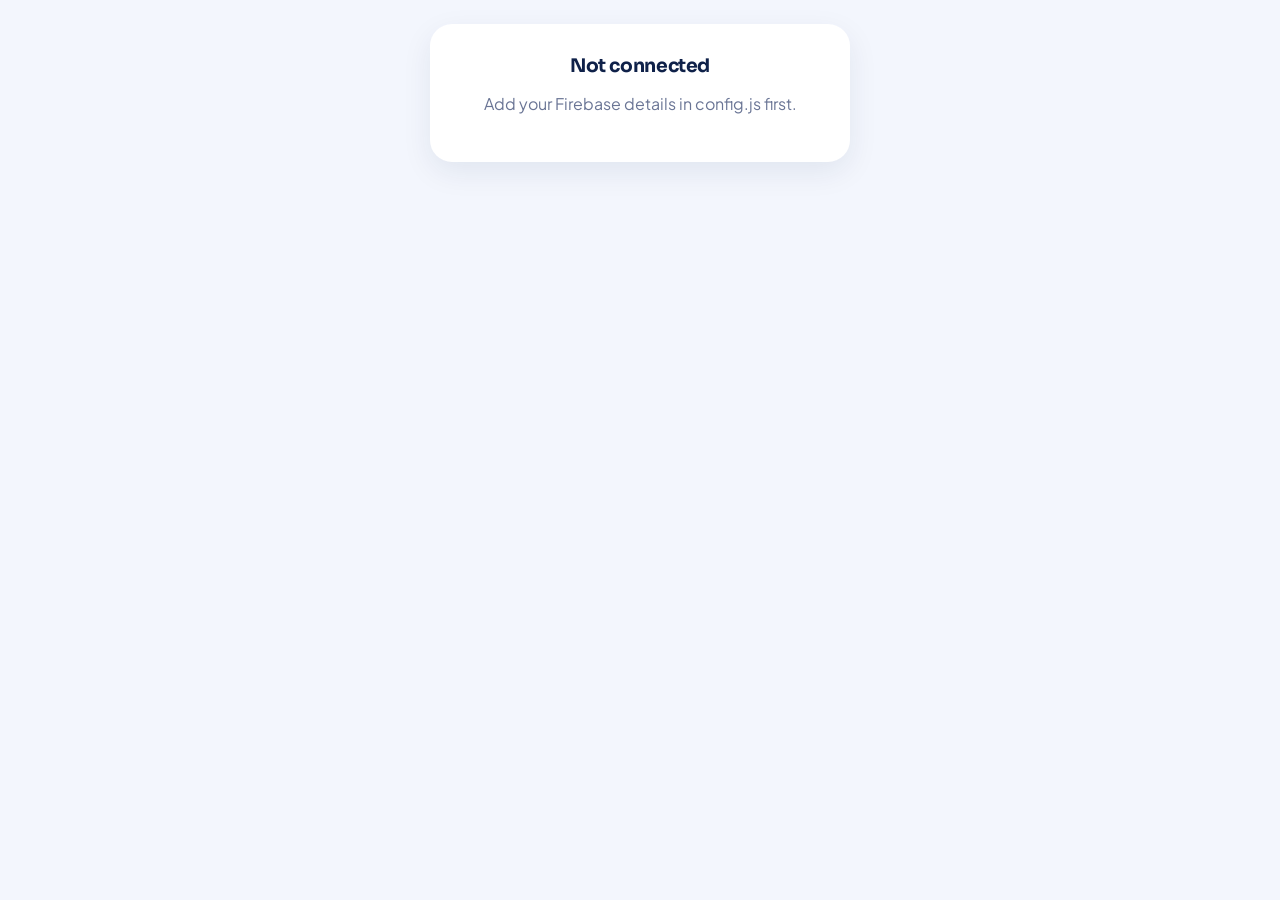
==== admin.html @ d72e74e0 "Add files via upload" ====
<!DOCTYPE html>
<html lang="en">
<head>
<meta charset="utf-8">
<meta name="viewport" content="width=device-width,initial-scale=1,viewport-fit=cover">
<title>Nanu Cart Admin</title>
<meta name="robots" content="noindex">
<link rel="icon" href="https://i.ibb.co/pBYqTsyS/nanucart-icon.png">
<link href="https://fonts.googleapis.com/css2?family=Plus+Jakarta+Sans:wght@400;500;600;700&family=Sora:wght@600;700;800&display=swap" rel="stylesheet">
<link rel="stylesheet" href="style.css">
<link rel="stylesheet" href="admin.css">
</head>
<body class="adm">
<div id="alogin" class="card auth" style="display:none"><img src="https://i.ibb.co/pBYqTsyS/nanucart-icon.png" alt=""><h2>Admin login</h2><p class="mut">Nanu Cart control panel</p><input id="ae" type="email" placeholder="Admin email" autocomplete="username"><input id="aw" type="password" placeholder="Password" autocomplete="current-password" onkeydown="if(event.key==='Enter')aLogin()"><button class="btn b w" onclick="aLogin()">Login</button></div>
<aside id="drawer"></aside>
<div class="top"><button class="ib mm" onclick="openDrawer()" aria-label="Menu" id="amb"></button><h1 id="ttl"></h1></div>
<main id="view"></main>
<div class="ov" id="ov" onclick="closeAll()"></div>
<div id="sheet"><div class="grab"></div><div id="sheet-body"></div></div>
<div id="toast"></div>
<script src="https://www.gstatic.com/firebasejs/10.12.2/firebase-app-compat.js"></script>
<script src="https://www.gstatic.com/firebasejs/10.12.2/firebase-auth-compat.js"></script>
<script src="https://www.gstatic.com/firebasejs/10.12.2/firebase-firestore-compat.js"></script>
<script src="config.js"></script>
<script src="core.js"></script>
<script src="backend.js"></script>
<script src="admin-orders.js"></script>
<script src="admin-products.js"></script>
<script src="admin-customers.js"></script>
<script src="admin-chats.js"></script>
<script src="admin-core.js"></script>
</body>
</html>
---- style.css ----
:root{--bg:#F3F6FD;--ink:#0F2149;--mut:#6A7595;--b:#2A74F0;--b2:#1A47D0;--g:#FFC200;--ln:#E3E9F6;--sh:0 10px 30px rgba(15,33,73,.08)}
*{box-sizing:border-box;margin:0;-webkit-tap-highlight-color:transparent}
body{font-family:'Plus Jakarta Sans',system-ui,sans-serif;background:var(--bg);color:var(--ink);padding-bottom:120px;line-height:1.5}
h1,h2,h3,h4,.logo,b{font-family:Sora,sans-serif;letter-spacing:-.02em}
a{color:inherit;text-decoration:none;cursor:pointer}button{font:inherit;border:0;background:none;color:inherit;cursor:pointer}
:focus-visible{outline:3px solid var(--g);outline-offset:2px}
input,textarea{font:inherit;width:100%;padding:14px 16px;margin-bottom:12px;border:1.5px solid var(--ln);border-radius:14px;background:#fff;color:var(--ink);outline:0}
input:focus,textarea:focus{border-color:var(--b)}
header{position:sticky;top:0;z-index:30;display:flex;align-items:center;justify-content:space-between;padding:12px 16px;background:rgba(243,246,253,.88);backdrop-filter:blur(14px);max-width:760px;margin:auto}
.hr{display:flex;gap:8px}
.ib{width:44px;height:44px;border-radius:50%;background:#fff;display:grid;place-items:center;box-shadow:var(--sh);position:relative}
.logo{display:flex;align-items:center;gap:8px;font-weight:800;font-size:21px}.logo img{width:32px;height:32px;border-radius:9px}.logo span,footer b span{color:var(--b)}
.bd{position:absolute;top:-3px;right:-3px;min-width:19px;height:19px;border-radius:10px;background:var(--g);color:var(--ink);font:800 11px Sora;display:grid;place-items:center;padding:0 5px}
main{max-width:760px;margin:auto;padding:4px 16px}
.hero{margin-top:6px;padding:32px 24px;border-radius:28px;color:#fff;background:linear-gradient(135deg,var(--b2),var(--b)) center/cover;position:relative;overflow:hidden}
.hero:after{content:"";position:absolute;right:-50px;top:-50px;width:170px;height:170px;border-radius:50%;background:var(--g);opacity:.9}
.hero>*{position:relative;z-index:1}.hero p{font-weight:600;opacity:.9}
.hero h1{font-size:clamp(28px,7vw,40px);line-height:1.12;margin:8px 0 22px;max-width:15ch}
.row{display:flex;gap:10px;flex-wrap:wrap}
.btn{display:inline-flex;align-items:center;justify-content:center;gap:8px;padding:14px 22px;border-radius:999px;font-weight:700;font-size:15px}
.btn.y{background:var(--g);color:var(--ink)}.btn.g{background:rgba(255,255,255,.18);color:#fff;box-shadow:inset 0 0 0 1.5px rgba(255,255,255,.5)}
.form .btn.g{background:#fff;color:var(--b2);box-shadow:inset 0 0 0 1.5px var(--ln)}
.btn.b{background:linear-gradient(135deg,var(--b2),var(--b));color:#fff}.btn.sm{padding:9px 16px;font-size:13px}.btn.w{width:100%;margin-top:8px}
.qa{display:grid;grid-template-columns:repeat(4,1fr);gap:10px;margin:18px 0 6px}
.qa a{display:flex;flex-direction:column;align-items:center;gap:8px;font-size:12px;font-weight:600;text-align:center}
.qa span{width:58px;height:58px;border-radius:20px;background:#fff;display:grid;place-items:center;color:var(--b);box-shadow:var(--sh)}
.sh{display:flex;justify-content:space-between;align-items:baseline;margin:26px 0 14px}.sh h2{font-size:21px}.sh a{color:var(--b);font-weight:700;font-size:14px}
.card{background:#fff;border-radius:22px;box-shadow:var(--sh);overflow:hidden}
.grid{display:grid;grid-template-columns:repeat(2,1fr);gap:14px}
.pi,.si{aspect-ratio:1;background:#E8EEFC;position:relative;overflow:hidden}.pi img,.si img,.th img{width:100%;height:100%;object-fit:cover}
.ph{width:100%;height:100%;display:grid;place-items:center;font:800 44px Sora;color:var(--b);opacity:.35}
.pb{padding:14px}.pb small,.od small{color:var(--mut);font-size:12px}.pb h4{font-size:15px;margin:2px 0 10px}.pb p{font-size:13px;color:var(--mut);margin:4px 0 12px}
.pr{display:flex;justify-content:space-between;align-items:center;gap:8px}.pr b{font-size:16px}.pr s{color:var(--mut);font-size:12px;margin-left:6px}.pr b small{font:500 11px 'Plus Jakarta Sans';color:var(--mut)}
.add{width:38px;height:38px;border-radius:50%;background:var(--ink);color:#fff;display:grid;place-items:center}
.hb{position:absolute;top:10px;right:10px;width:36px;height:36px;border-radius:50%;background:#fff;display:grid;place-items:center;color:var(--ink)}.hb.on{color:#E5484D}.hb.on svg{fill:#E5484D}
.tag{position:absolute;left:10px;top:10px;background:var(--g);font:700 11px Sora;padding:4px 9px;border-radius:999px}
.rail{display:flex;gap:14px;overflow-x:auto;scroll-snap-type:x mandatory;padding:2px 2px 14px;margin:0 -16px;padding-left:16px;scrollbar-width:none}.rail .sc{min-width:240px;scroll-snap-align:start}
.list{display:grid;gap:14px}
.chips{display:flex;gap:8px;overflow-x:auto;margin:0 -16px 16px;padding:0 16px;scrollbar-width:none}.chips button{padding:10px 18px;border-radius:999px;background:#fff;font-weight:600;font-size:14px;white-space:nowrap;box-shadow:var(--sh)}.chips .on{background:var(--ink);color:#fff}
.why{margin:30px 0;padding:24px;border-radius:24px;background:var(--ink);color:#fff}.why p{opacity:.75;margin-top:6px}
footer{text-align:center;padding:12px 0 8px;color:var(--mut)}footer b{font-size:20px;color:var(--ink)}footer div{display:flex;gap:18px;justify-content:center;margin-top:10px;font-weight:600;font-size:14px}
.li{display:flex;align-items:center;gap:12px;padding:12px;margin-bottom:12px}.th{width:68px;height:68px;border-radius:16px;overflow:hidden;background:#E8EEFC;flex:none}.fl{flex:1}.fl h4{font-size:15px}
.qty{display:flex;align-items:center;gap:10px;background:var(--bg);border-radius:999px;padding:4px}.qty button{width:30px;height:30px;border-radius:50%;background:#fff;display:grid;place-items:center}.qty span{font-weight:700;min-width:16px;text-align:center}
.form{padding:20px;margin-top:8px}.form h3{margin-bottom:14px}.tot{display:flex;justify-content:space-between;align-items:center;padding:6px 0 8px;font-weight:600}.tot b{font-size:22px}
.od{display:flex;justify-content:space-between;gap:12px;padding:16px;margin-bottom:12px}.od p{font-size:13px;color:var(--mut)}.rt{text-align:right;display:flex;flex-direction:column;gap:6px;align-items:flex-end}
.st{font-size:12px;font-weight:700;background:#E8EEFC;color:var(--b2);padding:4px 10px;border-radius:999px}.rt a{color:var(--b);font-weight:700;font-size:13px}
.steps{display:grid;grid-template-columns:14px 1fr;gap:4px 12px;margin:10px 0 14px}.steps i{width:14px;height:14px;border-radius:50%;background:var(--ln);margin-top:4px}.steps i.d{background:var(--b)}.steps span{font-size:14px}
.menu{margin-top:14px;display:grid;gap:10px}.menu a,#drawer a{display:flex;align-items:center;gap:14px;padding:14px 16px;border-radius:16px;background:#fff;font-weight:600}
.empty,.mut{color:var(--mut);margin:12px 0 18px}
nav{position:fixed;left:50%;transform:translateX(-50%);bottom:calc(14px + env(safe-area-inset-bottom,0px));width:min(92%,520px);display:flex;justify-content:space-around;align-items:flex-end;background:#fff;border-radius:30px;box-shadow:0 14px 40px rgba(15,33,73,.18);padding:10px 8px 8px;z-index:40}
nav a{flex:1;display:flex;flex-direction:column;align-items:center;gap:3px;font-size:11px;font-weight:600;color:var(--mut)}nav a.on{color:var(--b)}
nav a.fab{flex:none;width:60px;height:60px;border-radius:50%;margin-top:-34px;justify-content:center;background:linear-gradient(135deg,var(--b2),var(--b));color:#fff;box-shadow:0 10px 24px rgba(42,116,240,.5);border:4px solid var(--bg)}nav a.fab span{display:none}
.ov{position:fixed;inset:0;background:rgba(15,33,73,.45);opacity:0;pointer-events:none;transition:.25s;z-index:50}.ov.on{opacity:1;pointer-events:auto}
#drawer{position:fixed;top:0;bottom:0;left:0;width:min(86%,320px);background:var(--bg);z-index:60;padding:16px;transform:translateX(-102%);transition:transform .3s;overflow:auto}#drawer.open{transform:none}
.dh{display:flex;justify-content:space-between;align-items:center;margin-bottom:8px}#drawer h5{font:700 13px Sora;color:var(--mut);margin:20px 4px 8px}#drawer a{margin-bottom:8px}
#sheet{position:fixed;left:0;right:0;bottom:0;max-width:560px;margin:auto;background:var(--bg);border-radius:28px 28px 0 0;z-index:60;padding:10px 20px 28px;max-height:90vh;overflow:auto;transform:translateY(105%);transition:transform .3s}#sheet.open{transform:none}
.grab{width:44px;height:5px;border-radius:3px;background:var(--ln);margin:0 auto 16px}#sheet h3{font-size:22px;margin-bottom:4px}#sheet .mut{margin:0 0 14px}
#toast{position:fixed;left:50%;bottom:120px;transform:translate(-50%,20px);background:var(--ink);color:#fff;padding:12px 20px;border-radius:999px;font-size:14px;font-weight:600;opacity:0;pointer-events:none;transition:.25s;z-index:70}#toast.on{opacity:1;transform:translate(-50%,0)}
@media(min-width:640px){.grid{grid-template-columns:repeat(3,1fr)}.list{grid-template-columns:repeat(2,1fr)}}
@media(prefers-reduced-motion:reduce){*{transition:none!important}}
.fl-logo{width:150px;max-width:60%;display:block;margin:0 auto}
/* ===== v2: professional cards, product page, auth, chat, tracking ===== */
input[type=checkbox]{width:auto;margin:0}
.pc{cursor:pointer;display:flex;flex-direction:column;transition:transform .2s,box-shadow .2s}.pc:active{transform:scale(.98)}
.pi{aspect-ratio:1/1;background:#EEF2FC}.pb{padding:12px 14px 14px;display:flex;flex-direction:column;flex:1}
.pb small{text-transform:uppercase;letter-spacing:.06em;font-size:10.5px;font-weight:700;color:var(--b)}
.pc .pb h4{font-size:14.5px;line-height:1.3;margin:4px 0 12px;display:-webkit-box;-webkit-line-clamp:2;-webkit-box-orient:vertical;overflow:hidden;min-height:2.6em}
.pc .pr{margin-top:auto}.pp{display:flex;flex-direction:column;line-height:1.15}.pp s{margin:0;font-size:12px}
.add:disabled,.btn:disabled{opacity:.4;pointer-events:none}.oos{position:absolute;inset:0;background:rgba(255,255,255,.7);display:grid;place-items:center;font:700 13px Sora;color:var(--ink)}
.pdp nav{display:none}.pdp{padding-bottom:110px}.gal{display:flex;overflow-x:auto;scroll-snap-type:x mandatory;border-radius:26px;scrollbar-width:none;background:#EEF2FC}.gs{min-width:100%;aspect-ratio:1/1;scroll-snap-align:center}.gs img,.gs .ph{width:100%;height:100%;object-fit:cover}
.dots{display:flex;gap:6px;justify-content:center;margin:12px 0}.dots i{width:7px;height:7px;border-radius:4px;background:var(--ln);transition:.2s}.dots i.on{width:22px;background:var(--b)}
.pinfo{padding:6px 2px}.meta{display:flex;justify-content:space-between;align-items:center}.meta small{text-transform:uppercase;letter-spacing:.06em;font-weight:700;color:var(--b);font-size:12px}
.pinfo h1{font-size:26px;line-height:1.2;margin:6px 0 10px}.hb2{width:42px;height:42px;border-radius:50%;background:#fff;box-shadow:var(--sh);display:grid;place-items:center}.hb2.on{color:#E5484D}.hb2.on svg{fill:#E5484D}
.price{display:flex;align-items:baseline;gap:10px;flex-wrap:wrap}.price b{font-size:28px}.price s{color:var(--mut)}.off{background:#E3F8EA;color:#13803D;font:700 12px Sora;padding:4px 10px;border-radius:999px}
.stk{font-size:13px;font-weight:700;margin:8px 0 18px}.stk.yes{color:#13803D}.stk.no{color:#D23B3B}.pinfo h3{font-size:16px;margin-bottom:6px}.desc{color:#47527A;white-space:pre-line}
.trust{display:grid;grid-template-columns:repeat(3,1fr);gap:10px;margin:22px 0}.trust div{background:#fff;border-radius:18px;padding:14px 8px;text-align:center;font-size:11.5px;font-weight:600;display:flex;flex-direction:column;align-items:center;gap:6px;color:var(--b2);box-shadow:var(--sh)}
.buy{position:fixed;left:0;right:0;bottom:0;z-index:40;display:flex;gap:10px;align-items:center;padding:12px 16px calc(12px + env(safe-area-inset-bottom,0px));background:rgba(255,255,255,.95);backdrop-filter:blur(14px);box-shadow:0 -10px 30px rgba(15,33,73,.08);max-width:760px;margin:auto}.buy .btn{flex:1;padding:13px 10px}.btn.o{background:#fff;color:var(--b2);box-shadow:inset 0 0 0 1.5px var(--b)}.buy .qty{background:var(--bg)}
.auth{padding:28px 22px;max-width:420px;margin:24px auto;text-align:center}.auth img{width:60px;height:60px;border-radius:18px;margin-bottom:12px}.auth h2{margin-bottom:4px}.auth input{text-align:left}.lnk{display:block;margin:12px 0;color:var(--b);font-weight:700;font-size:14px}.sw{margin-top:14px;font-size:14px;color:var(--mut)}.sw a{color:var(--b);font-weight:700}
.prof{display:flex;gap:14px;align-items:center;padding:18px}.av{width:48px;height:48px;border-radius:16px;background:linear-gradient(135deg,var(--b2),var(--b));color:#fff;display:grid;place-items:center;font:700 18px Sora;flex:none}.prof h3{margin:0}
.dme{display:flex;align-items:center;gap:12px;background:linear-gradient(135deg,var(--b2),var(--b))!important;color:#fff;margin:6px 0 4px}.dme small{display:block;opacity:.8;font-weight:500}.dme .av{background:rgba(255,255,255,.2)}
.od .oh{display:flex;justify-content:space-between;gap:10px;margin-bottom:6px}.od{display:block;padding:16px}.od p{margin-bottom:12px}.od0{margin-top:16px}
.sp{display:flex;justify-content:space-between;position:relative}.sp div{flex:1;text-align:center;font-size:10.5px;font-weight:600;color:var(--mut);position:relative}.sp i{display:block;width:14px;height:14px;border-radius:50%;background:var(--ln);margin:0 auto 6px;position:relative;z-index:1}.sp div:not(:first-child):before{content:"";position:absolute;top:6px;right:50%;width:100%;height:2px;background:var(--ln)}.sp .on{color:var(--ink)}.sp .on i,.sp .on:before{background:var(--b)}.st.bad{background:#FDE8E8;color:#D23B3B}
.chatbox{display:flex;flex-direction:column;height:calc(100vh - 290px);min-height:340px;background:#fff;border-radius:24px;box-shadow:var(--sh);overflow:hidden}.msgs{flex:1;overflow-y:auto;padding:16px;display:flex;flex-direction:column;gap:8px}
.bub{max-width:80%;padding:10px 14px;border-radius:18px;font-size:14.5px;word-wrap:break-word}.bub small{display:block;font-size:10px;opacity:.65;margin-top:3px}.bub.me{align-self:flex-end;background:var(--b);color:#fff;border-bottom-right-radius:6px}.bub.ad{align-self:flex-start;background:#EEF2FC;border-bottom-left-radius:6px}
.cin{display:flex;gap:8px;padding:10px;border-top:1px solid var(--ln)}.cin input{margin:0;flex:1}.send{width:48px;height:48px;border-radius:50%;background:var(--b);color:#fff;display:grid;place-items:center;flex:none}
.why ol{margin:10px 0 0 18px;opacity:.85;line-height:1.9}.two{display:grid;grid-template-columns:1fr 1fr;gap:10px}.sw2{display:flex;gap:10px;align-items:center;margin:4px 0 12px;font-weight:600}
---- admin.css ----
.adm{padding-bottom:40px}.adm .top{display:flex;align-items:center;gap:12px;padding:14px 16px;position:sticky;top:0;z-index:20;background:rgba(243,246,253,.9);backdrop-filter:blur(12px)}.adm .top h1{font-size:20px}
.adm #view{padding:6px 16px;max-width:980px}.adm #drawer{background:#fff;border-right:1px solid var(--ln)}.adm #drawer a{background:transparent;margin-bottom:4px}.adm #drawer a.on{background:#E8EEFC;color:var(--b2)}
.adm .abrand{display:flex;align-items:center;gap:10px;font:800 19px Sora;padding:6px 4px 14px}.adm .abrand img{width:34px;height:34px;border-radius:10px}
.adm .alogout{margin-top:18px;color:#D23B3B}
.adm .row2{display:flex;justify-content:space-between;align-items:flex-start;gap:12px}.adm .acard{padding:16px;margin-bottom:12px}.adm .acard h4{font-size:15px}.adm .acard p{font-size:13px;color:var(--mut);margin:2px 0}
.adm select{padding:10px 12px;border-radius:12px;border:1.5px solid var(--ln);font:600 13px 'Plus Jakarta Sans';background:#fff;color:var(--ink)}
.adm .acts{display:flex;gap:8px;flex-wrap:wrap;margin-top:10px}.adm .acts a,.adm .acts button{padding:8px 14px;border-radius:999px;background:#E8EEFC;color:var(--b2);font-weight:700;font-size:13px}.adm .acts .dng{background:#FDE8E8;color:#D23B3B}
.adm .prow{display:flex;gap:12px;align-items:center;padding:12px;margin-bottom:10px}.adm .prow .th{width:60px;height:60px}.adm .pill{font-size:11px;font-weight:700;padding:3px 9px;border-radius:999px;background:#E3F8EA;color:#13803D}.adm .pill.no{background:#FDE8E8;color:#D23B3B}
.adm .crow{display:flex;align-items:center;gap:12px;padding:12px 14px;background:#fff;border-radius:18px;margin-bottom:8px;box-shadow:var(--sh)}.adm .crow p{font-size:13px;color:var(--mut);white-space:nowrap;overflow:hidden;text-overflow:ellipsis;max-width:60vw}.dot{width:10px;height:10px;border-radius:50%;background:var(--b)}
.adm .chead{display:flex;align-items:center;gap:12px;margin-bottom:12px}.adm .chead button{width:40px;height:40px;border-radius:50%;background:#fff;display:grid;place-items:center}.adm .chatbox{height:calc(100vh - 190px)}
.adm .pvs{display:flex;gap:8px;overflow-x:auto;margin-bottom:12px}.adm .pvs img{width:64px;height:64px;object-fit:cover;border-radius:12px}.adm .note{background:#FFF7DB;border-radius:16px;padding:14px;font-size:13px;margin-bottom:14px;line-height:1.6}
.adm .chips{margin-left:0;margin-right:0;padding:0}
@media(min-width:900px){.adm #drawer{transform:none;width:270px}.adm .top,.adm #view{margin-left:270px}.adm .mm{display:none}.adm .dh button{display:none}.adm #ov{display:none}}
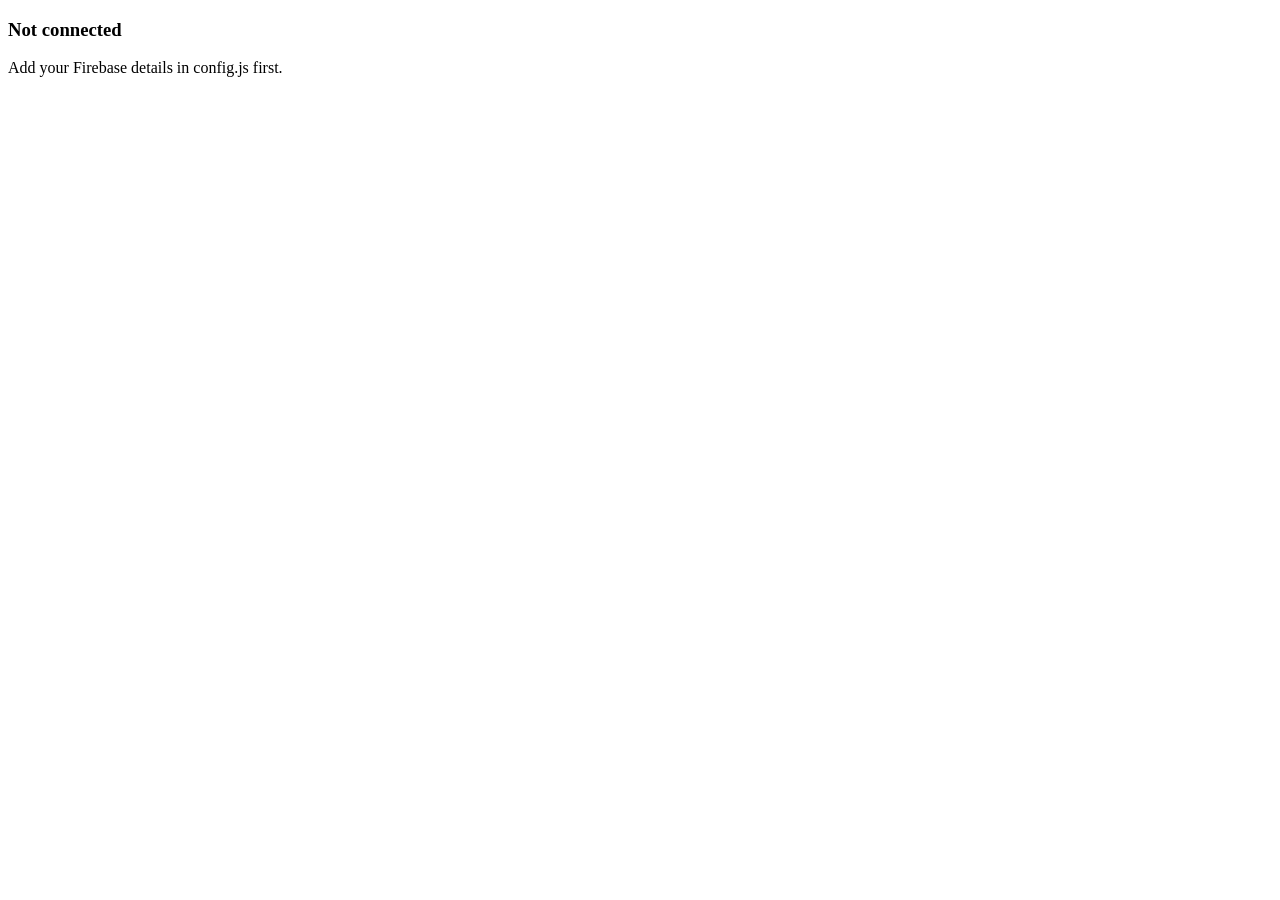
==== commit 474c9554: "Add files via upload" ====
--- a/admin.html
+++ b/admin.html
@@ -7,8 +7,8 @@
 <meta name="robots" content="noindex">
 <link rel="icon" href="https://i.ibb.co/pBYqTsyS/nanucart-icon.png">
 <link href="https://fonts.googleapis.com/css2?family=Plus+Jakarta+Sans:wght@400;500;600;700&family=Sora:wght@600;700;800&display=swap" rel="stylesheet">
-<link rel="stylesheet" href="style.css">
-<link rel="stylesheet" href="admin.css">
+<link rel="stylesheet" href="style.css?v=5">
+<link rel="stylesheet" href="admin.css?v=5">
 </head>
 <body class="adm">
 <div id="alogin" class="card auth" style="display:none"><img src="https://i.ibb.co/pBYqTsyS/nanucart-icon.png" alt=""><h2>Admin login</h2><p class="mut">Nanu Cart control panel</p><input id="ae" type="email" placeholder="Admin email" autocomplete="username"><input id="aw" type="password" placeholder="Password" autocomplete="current-password" onkeydown="if(event.key==='Enter')aLogin()"><button class="btn b w" onclick="aLogin()">Login</button></div>
@@ -21,13 +21,14 @@
 <script src="https://www.gstatic.com/firebasejs/10.12.2/firebase-app-compat.js"></script>
 <script src="https://www.gstatic.com/firebasejs/10.12.2/firebase-auth-compat.js"></script>
 <script src="https://www.gstatic.com/firebasejs/10.12.2/firebase-firestore-compat.js"></script>
-<script src="config.js"></script>
-<script src="core.js"></script>
-<script src="backend.js"></script>
-<script src="admin-orders.js"></script>
-<script src="admin-products.js"></script>
-<script src="admin-customers.js"></script>
-<script src="admin-chats.js"></script>
-<script src="admin-core.js"></script>
+<script src="config.js?v=5"></script>
+<script src="core.js?v=5"></script>
+<script src="backend.js?v=5"></script>
+<script src="admin-orders.js?v=5"></script>
+<script src="admin-products.js?v=5"></script>
+<script src="admin-customers.js?v=5"></script>
+<script src="admin-chats.js?v=5"></script>
+<script src="admin-reviews.js?v=5"></script>
+<script src="admin-core.js?v=5"></script>
 </body>
 </html>
--- a/admin.css
+++ b/admin.css
@@ -1,13 +1,17 @@
-.adm{padding-bottom:40px}.adm .top{display:flex;align-items:center;gap:12px;padding:14px 16px;position:sticky;top:0;z-index:20;background:rgba(243,246,253,.9);backdrop-filter:blur(12px)}.adm .top h1{font-size:20px}
-.adm #view{padding:6px 16px;max-width:980px}.adm #drawer{background:#fff;border-right:1px solid var(--ln)}.adm #drawer a{background:transparent;margin-bottom:4px}.adm #drawer a.on{background:#E8EEFC;color:var(--b2)}
+.adm{padding-bottom:40px}.adm .top{display:flex;align-items:center;gap:12px;padding:14px 16px;position:sticky;top:0;z-index:20;background:var(--glass);backdrop-filter:blur(12px)}.adm .top h1{font-size:20px}
+.adm #view{padding:6px 16px;max-width:980px}.adm #drawer{background:var(--sf);border-right:1px solid var(--ln)}.adm #drawer a{background:transparent;margin-bottom:4px}.adm #drawer a.on{background:var(--bg2);color:var(--b2)}
 .adm .abrand{display:flex;align-items:center;gap:10px;font:800 19px Sora;padding:6px 4px 14px}.adm .abrand img{width:34px;height:34px;border-radius:10px}
-.adm .alogout{margin-top:18px;color:#D23B3B}
+.adm .alogout{margin-top:18px;color:var(--bad)}
 .adm .row2{display:flex;justify-content:space-between;align-items:flex-start;gap:12px}.adm .acard{padding:16px;margin-bottom:12px}.adm .acard h4{font-size:15px}.adm .acard p{font-size:13px;color:var(--mut);margin:2px 0}
-.adm select{padding:10px 12px;border-radius:12px;border:1.5px solid var(--ln);font:600 13px 'Plus Jakarta Sans';background:#fff;color:var(--ink)}
-.adm .acts{display:flex;gap:8px;flex-wrap:wrap;margin-top:10px}.adm .acts a,.adm .acts button{padding:8px 14px;border-radius:999px;background:#E8EEFC;color:var(--b2);font-weight:700;font-size:13px}.adm .acts .dng{background:#FDE8E8;color:#D23B3B}
-.adm .prow{display:flex;gap:12px;align-items:center;padding:12px;margin-bottom:10px}.adm .prow .th{width:60px;height:60px}.adm .pill{font-size:11px;font-weight:700;padding:3px 9px;border-radius:999px;background:#E3F8EA;color:#13803D}.adm .pill.no{background:#FDE8E8;color:#D23B3B}
-.adm .crow{display:flex;align-items:center;gap:12px;padding:12px 14px;background:#fff;border-radius:18px;margin-bottom:8px;box-shadow:var(--sh)}.adm .crow p{font-size:13px;color:var(--mut);white-space:nowrap;overflow:hidden;text-overflow:ellipsis;max-width:60vw}.dot{width:10px;height:10px;border-radius:50%;background:var(--b)}
-.adm .chead{display:flex;align-items:center;gap:12px;margin-bottom:12px}.adm .chead button{width:40px;height:40px;border-radius:50%;background:#fff;display:grid;place-items:center}.adm .chatbox{height:calc(100vh - 190px)}
-.adm .pvs{display:flex;gap:8px;overflow-x:auto;margin-bottom:12px}.adm .pvs img{width:64px;height:64px;object-fit:cover;border-radius:12px}.adm .note{background:#FFF7DB;border-radius:16px;padding:14px;font-size:13px;margin-bottom:14px;line-height:1.6}
+.adm select{padding:10px 12px;border-radius:12px;border:1.5px solid var(--ln);font:600 13px 'Plus Jakarta Sans';background:var(--sf);color:var(--ink)}
+.adm .acts{display:flex;gap:8px;flex-wrap:wrap;margin-top:10px}.adm .acts a,.adm .acts button{padding:8px 14px;border-radius:999px;background:var(--bg2);color:var(--b2);font-weight:700;font-size:13px}.adm .acts .dng{background:color-mix(in srgb,var(--bad) 14%,var(--sf));color:var(--bad)}
+.adm .prow{display:flex;gap:12px;align-items:center;padding:12px;margin-bottom:10px}.adm .prow .th{width:60px;height:60px}.adm .pill{font-size:11px;font-weight:700;padding:3px 9px;border-radius:999px;background:color-mix(in srgb,var(--ok) 14%,var(--sf));color:var(--ok)}.adm .pill.no{background:color-mix(in srgb,var(--bad) 14%,var(--sf));color:var(--bad)}
+.adm .crow{display:flex;align-items:center;gap:12px;padding:12px 14px;background:var(--sf);border-radius:18px;margin-bottom:8px;box-shadow:var(--sh)}.adm .crow p{font-size:13px;color:var(--mut);white-space:nowrap;overflow:hidden;text-overflow:ellipsis;max-width:60vw}.dot{width:10px;height:10px;border-radius:50%;background:var(--b)}
+.adm .chead{display:flex;align-items:center;gap:12px;margin-bottom:12px}.adm .chead button{width:40px;height:40px;border-radius:50%;background:var(--sf);display:grid;place-items:center}.adm .chatbox{height:calc(100vh - 190px)}
+.adm .pvs{display:flex;gap:8px;overflow-x:auto;margin-bottom:12px}.adm .pvs img{width:64px;height:64px;object-fit:cover;border-radius:12px}.adm .note{background:color-mix(in srgb,var(--gold) 22%,var(--sf));border-radius:16px;padding:14px;font-size:13px;margin-bottom:14px;line-height:1.6}
 .adm .chips{margin-left:0;margin-right:0;padding:0}
 @media(min-width:900px){.adm #drawer{transform:none;width:270px}.adm .top,.adm #view{margin-left:270px}.adm .mm{display:none}.adm .dh button{display:none}.adm #ov{display:none}}
+
+.adm .items{margin:10px 0}.adm .it{padding:6px 0}.adm .it .th{width:46px;height:46px;border-radius:12px}.adm .addr{margin-top:10px;padding-top:10px;border-top:1px dashed var(--ln)}.adm .addr p{font-size:13px;color:var(--mut);margin:2px 0}
+.adm .chips.st{margin-bottom:6px}.adm .chips button{padding:8px 14px;font-size:12.5px}.adm .qp{display:flex;gap:8px;margin:8px 0}.adm .qp input{margin:0;padding:10px 12px;max-width:120px}
+.adm .ln{padding:3px 0;font-size:13px}.adm .tt{font-weight:700}.adm #oq{margin-bottom:12px}
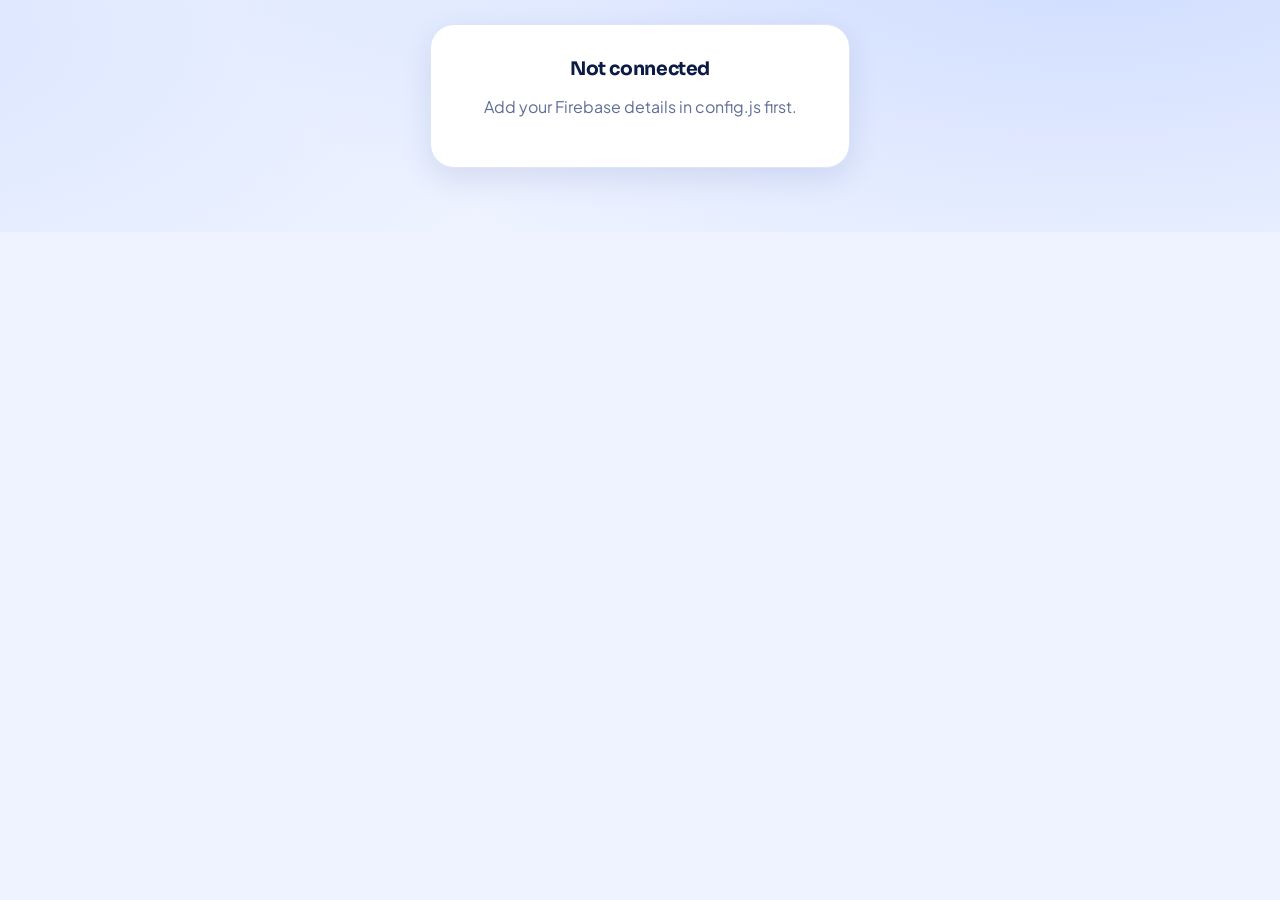
==== commit bd680b7f: "Add files via upload" ====
--- a/admin.html
+++ b/admin.html
@@ -7,13 +7,14 @@
 <meta name="robots" content="noindex">
 <link rel="icon" href="https://i.ibb.co/pBYqTsyS/nanucart-icon.png">
 <link href="https://fonts.googleapis.com/css2?family=Plus+Jakarta+Sans:wght@400;500;600;700&family=Sora:wght@600;700;800&display=swap" rel="stylesheet">
-<link rel="stylesheet" href="style.css?v=5">
-<link rel="stylesheet" href="admin.css?v=5">
+<link rel="stylesheet" href="style.css?v=7">
+<link rel="stylesheet" href="admin.css?v=7">
 </head>
 <body class="adm">
 <div id="alogin" class="card auth" style="display:none"><img src="https://i.ibb.co/pBYqTsyS/nanucart-icon.png" alt=""><h2>Admin login</h2><p class="mut">Nanu Cart control panel</p><input id="ae" type="email" placeholder="Admin email" autocomplete="username"><input id="aw" type="password" placeholder="Password" autocomplete="current-password" onkeydown="if(event.key==='Enter')aLogin()"><button class="btn b w" onclick="aLogin()">Login</button></div>
 <aside id="drawer"></aside>
 <div class="top"><button class="ib mm" onclick="openDrawer()" aria-label="Menu" id="amb"></button><h1 id="ttl"></h1></div>
+<div id="banner"></div>
 <main id="view"></main>
 <div class="ov" id="ov" onclick="closeAll()"></div>
 <div id="sheet"><div class="grab"></div><div id="sheet-body"></div></div>
@@ -21,14 +22,15 @@
 <script src="https://www.gstatic.com/firebasejs/10.12.2/firebase-app-compat.js"></script>
 <script src="https://www.gstatic.com/firebasejs/10.12.2/firebase-auth-compat.js"></script>
 <script src="https://www.gstatic.com/firebasejs/10.12.2/firebase-firestore-compat.js"></script>
-<script src="config.js?v=5"></script>
-<script src="core.js?v=5"></script>
-<script src="backend.js?v=5"></script>
-<script src="admin-orders.js?v=5"></script>
-<script src="admin-products.js?v=5"></script>
-<script src="admin-customers.js?v=5"></script>
-<script src="admin-chats.js?v=5"></script>
-<script src="admin-reviews.js?v=5"></script>
-<script src="admin-core.js?v=5"></script>
+<script src="config.js?v=7"></script>
+<script src="core.js?v=7"></script>
+<script src="backend.js?v=7"></script>
+<script src="admin-core.js?v=7"></script>
+<script src="admin-orders.js?v=7"></script>
+<script src="admin-products.js?v=7"></script>
+<script src="admin-customers.js?v=7"></script>
+<script src="admin-chats.js?v=7"></script>
+<script src="admin-reviews.js?v=7"></script>
+<script src="admin-pay.js?v=7"></script>
 </body>
 </html>
--- a/style.css
+++ b/style.css
@@ -0,0 +1,104 @@
+/* ===== NANU CART: premium blue design system ===== */
+:root{--bg:#EEF3FF;--bg2:#E2EBFF;--sf:#fff;--sf2:#F4F7FF;--ink:#0B1B45;--mut:#5F6E96;--ln:#DCE5FA;--b:#1F5BFF;--b2:#0B3BD6;--gold:#FFC21A;--foot:#06154A;--glass:rgba(255,255,255,.82);--sh:0 10px 30px rgba(16,42,120,.10);--sh2:0 22px 50px rgba(16,42,120,.22);--grad:linear-gradient(135deg,var(--b2),var(--b));--hero:linear-gradient(135deg,#061552 0%,#0B3BD6 58%,#2C6BFF 100%);--ok:#12A150;--bad:#E5484D;--on:#fff}
+[data-theme=midnight]{--bg:#050C20;--bg2:#091431;--sf:#0E1B3F;--sf2:#122252;--ink:#EAF0FF;--mut:#8FA2D3;--ln:#1C2F63;--b:#4C8DFF;--b2:#2D67F0;--foot:#030814;--glass:rgba(9,20,49,.84);--sh:0 10px 30px rgba(0,0,0,.4);--sh2:0 22px 50px rgba(0,0,0,.55);--hero:linear-gradient(135deg,#071447 0%,#1B46D6 60%,#3F80FF 100%)}
+[data-theme=ocean]{--bg:#E9F8FC;--bg2:#D7F0F7;--sf2:#F1FBFE;--ink:#05293A;--mut:#4A7384;--ln:#C9E6EF;--b:#0A93C9;--b2:#066E9C;--foot:#04283A;--hero:linear-gradient(135deg,#03344A 0%,#067BA8 58%,#35BFE9 100%);--sh:0 10px 30px rgba(4,80,110,.12)}
+[data-theme=indigo]{--bg:#EDEFFC;--bg2:#E0E4FB;--sf2:#F4F5FE;--ink:#0F1442;--mut:#5C639B;--ln:#D9DDF6;--b:#3D4EF2;--b2:#2A33C9;--foot:#0B0F3A;--hero:linear-gradient(135deg,#0B0F46 0%,#2A33C9 58%,#5B6BFF 100%);--sh:0 10px 30px rgba(30,40,140,.12)}
+*{box-sizing:border-box;margin:0;-webkit-tap-highlight-color:transparent}
+body{font-family:'Plus Jakarta Sans',system-ui,sans-serif;background:var(--bg);color:var(--ink);line-height:1.5;transition:background .3s,color .3s;background-image:radial-gradient(900px 420px at 85% -80px,color-mix(in srgb,var(--b) 16%,transparent),transparent),radial-gradient(700px 380px at -10% 14%,color-mix(in srgb,var(--b) 9%,transparent),transparent);background-repeat:no-repeat}
+h1,h2,h3,h4,h5,.logo,b,.btn{font-family:Sora,sans-serif;letter-spacing:-.02em}
+a{color:inherit;text-decoration:none;cursor:pointer}button{font:inherit;border:0;background:none;color:inherit;cursor:pointer}
+:focus-visible{outline:3px solid var(--gold);outline-offset:2px}
+input,textarea,select{font:inherit;width:100%;padding:14px 16px;margin-bottom:12px;border:1.5px solid var(--ln);border-radius:16px;background:var(--sf);color:var(--ink);outline:0;transition:border .2s,box-shadow .2s}
+input:focus,textarea:focus,select:focus{border-color:var(--b);box-shadow:0 0 0 4px color-mix(in srgb,var(--b) 15%,transparent)}input[type=checkbox]{width:auto;margin:0}
+header{position:sticky;top:0;z-index:30;display:flex;align-items:center;justify-content:space-between;padding:10px 16px;background:var(--glass);backdrop-filter:blur(18px) saturate(1.5);border-bottom:1px solid color-mix(in srgb,var(--ln) 70%,transparent)}
+.hr{display:flex;gap:8px}.ib{width:44px;height:44px;border-radius:50%;background:var(--sf);border:1px solid var(--ln);display:grid;place-items:center;position:relative;color:var(--ink);box-shadow:var(--sh)}
+.logo{display:flex;align-items:center;gap:9px;font-weight:800;font-size:21px}.logo img{width:34px;height:34px;border-radius:10px}.wm{font-style:normal}.logo span,.sh a{color:var(--b)}
+.bd{position:absolute;top:-4px;right:-4px;min-width:19px;height:19px;border-radius:10px;background:var(--gold);color:#0B1B45;font:800 11px Sora;display:grid;place-items:center;padding:0 5px;border:2px solid var(--bg)}
+main{max-width:760px;margin:auto;padding:6px 16px 0}
+.btn{display:inline-flex;align-items:center;justify-content:center;gap:8px;padding:14px 22px;border-radius:999px;font-weight:700;font-size:14.5px;transition:transform .15s,box-shadow .2s}.btn:active{transform:scale(.97)}
+.btn.b{background:var(--grad);color:var(--on);box-shadow:0 10px 24px color-mix(in srgb,var(--b) 35%,transparent)}.btn.y{background:var(--gold);color:#0B1B45}.btn.g{background:rgba(255,255,255,.16);color:#fff;box-shadow:inset 0 0 0 1.5px rgba(255,255,255,.45)}
+.btn.o{background:transparent;color:var(--b);box-shadow:inset 0 0 0 1.5px var(--b)}.btn.sm{padding:9px 16px;font-size:13px}.btn.w{width:100%;margin-top:8px}.btn:disabled,.add:disabled{opacity:.45;pointer-events:none}
+.hi{font-size:13px;color:var(--mut);margin:4px 2px 10px}.hi b{color:var(--ink)}
+.hslider{display:flex;overflow-x:auto;scroll-snap-type:x mandatory;gap:12px;scrollbar-width:none;border-radius:30px}
+.hs{min-width:100%;scroll-snap-align:center;border-radius:30px;padding:28px 24px 30px;color:#fff;background:var(--hero) center/cover;position:relative;overflow:hidden;min-height:236px;display:flex;flex-direction:column;justify-content:flex-end}
+.hs:before{content:"";position:absolute;right:-70px;top:-80px;width:260px;height:260px;border-radius:50%;background:radial-gradient(circle at 30% 30%,rgba(255,255,255,.38),rgba(255,255,255,0) 70%)}.hs:after{content:"";position:absolute;right:28px;top:28px;width:64px;height:64px;border-radius:20px;border:1.5px solid rgba(255,255,255,.35);transform:rotate(18deg)}
+.hs>*{position:relative;z-index:1}.hs small{font:700 11px Sora;letter-spacing:.14em;text-transform:uppercase;color:var(--gold)}.hs h2{font-size:clamp(25px,6.6vw,35px);line-height:1.1;max-width:15ch;margin:8px 0}.hs p{opacity:.82;max-width:30ch;margin-bottom:18px;font-size:14px}
+.dots{display:flex;gap:6px;justify-content:center;margin:12px 0}.dots i{width:7px;height:7px;border-radius:4px;background:var(--ln);transition:.25s}.dots i.on{width:22px;background:var(--b)}
+.trust3{display:grid;grid-template-columns:repeat(3,1fr);gap:10px;margin:6px 0 4px}.trust3 div{background:var(--sf);border:1px solid var(--ln);border-radius:18px;padding:12px 6px;text-align:center;font-size:11.5px;font-weight:600;display:flex;flex-direction:column;align-items:center;gap:6px;color:var(--ink)}.trust3 svg,.trust svg{color:var(--b)}
+.sh{display:flex;justify-content:space-between;align-items:flex-end;margin:30px 0 14px;gap:10px}.sh h2{font-size:21px}.sh a{font-weight:700;font-size:13.5px}.sub{font-size:13px;color:var(--mut);margin-top:2px}.eb{font:700 11px Sora;letter-spacing:.1em;text-transform:uppercase;color:var(--mut);margin:16px 0 8px}
+.chips{display:flex;gap:8px;overflow-x:auto;margin:0 -16px 16px;padding:2px 16px;scrollbar-width:none}.chips.w{flex-wrap:wrap;margin:0 0 14px;padding:0;overflow:visible}.chips button,.chips a{padding:10px 18px;border-radius:999px;background:var(--sf);border:1px solid var(--ln);font-weight:600;font-size:13.5px;white-space:nowrap;color:var(--ink)}.chips .on{background:var(--grad);color:var(--on);border-color:transparent}.chips em{font-style:normal;opacity:.7;font-size:11px}
+.card{background:var(--sf);color:var(--ink);border:1px solid var(--ln);border-radius:24px;box-shadow:var(--sh);overflow:hidden}
+.grid{display:grid;grid-template-columns:repeat(2,1fr);gap:14px}.list{display:grid;gap:14px}
+.pc{cursor:pointer;display:flex;flex-direction:column;transition:transform .2s,box-shadow .2s}.pc:active{transform:scale(.98)}.pc:hover{box-shadow:var(--sh2)}
+.pi,.si{aspect-ratio:1/1;background:linear-gradient(160deg,var(--sf2),var(--bg2));position:relative;overflow:hidden}.si{aspect-ratio:16/10}.pi img,.si img,.th img{width:100%;height:100%;object-fit:cover}
+.ph{width:100%;height:100%;display:grid;place-items:center;font:800 46px Sora;color:var(--b);opacity:.3}
+.tag{position:absolute;left:10px;top:10px;background:var(--gold);color:#0B1B45;font:800 10.5px Sora;padding:5px 9px;border-radius:999px;z-index:1}
+.rchip{position:absolute;left:10px;bottom:10px;background:var(--glass);backdrop-filter:blur(8px);padding:4px 9px;border-radius:999px;font:700 11.5px Sora;color:var(--ink)}.rchip i{font-style:normal;color:var(--gold)}.rchip em{font-style:normal;font-weight:500;color:var(--mut)}
+.hb{position:absolute;top:10px;right:10px;width:36px;height:36px;border-radius:50%;background:var(--glass);backdrop-filter:blur(8px);display:grid;place-items:center;color:var(--ink);z-index:1}.hb.on{color:var(--bad)}.hb.on svg{fill:var(--bad)}
+.oos{position:absolute;inset:0;background:color-mix(in srgb,var(--sf) 72%,transparent);display:grid;place-items:center;font:700 13px Sora}
+.pb{padding:12px 14px 14px;display:flex;flex-direction:column;flex:1}.pb small{text-transform:uppercase;letter-spacing:.08em;font:700 10px Sora;color:var(--b)}.pc .pb h4{font-size:14.5px;line-height:1.3;margin:4px 0 12px;display:-webkit-box;-webkit-line-clamp:2;-webkit-box-orient:vertical;overflow:hidden;min-height:2.6em}.pb p{font-size:13px;color:var(--mut);margin:4px 0 12px}
+.pr{display:flex;justify-content:space-between;align-items:center;gap:8px;margin-top:auto}.pp{display:flex;flex-direction:column;line-height:1.15}.pr b{font-size:16px}.pr s{color:var(--mut);font-size:12px}.pr b small{font:500 11px 'Plus Jakarta Sans';color:var(--mut);text-transform:none;letter-spacing:0}
+.add{width:38px;height:38px;border-radius:14px;background:var(--grad);color:var(--on);display:grid;place-items:center;box-shadow:0 8px 18px color-mix(in srgb,var(--b) 35%,transparent)}
+.rail{display:flex;gap:14px;overflow-x:auto;scroll-snap-type:x proximity;margin:0 -16px;padding:2px 16px 16px;scroll-padding-left:16px;scrollbar-width:none}.rail>*{min-width:170px;max-width:170px;scroll-snap-align:start;flex:none}.rail .sc{min-width:260px;max-width:260px}
+.deal{margin:28px -6px 0;padding:20px 18px 6px;border-radius:30px;background:var(--hero);color:#fff;position:relative;overflow:hidden}.deal:before{content:"";position:absolute;left:-60px;top:-60px;width:200px;height:200px;border-radius:50%;background:radial-gradient(circle,rgba(255,255,255,.22),transparent 70%)}.deal>*{position:relative}.deal small{font:700 11px Sora;letter-spacing:.14em;text-transform:uppercase;color:var(--gold);display:flex;align-items:center;gap:6px}.deal h3{font-size:22px;margin:4px 0 14px}
+#ao .card{display:flex;align-items:center;gap:12px;padding:14px;margin-top:14px;background:var(--grad);color:var(--on);border:0}#ao .fl h4{font-size:14px}#ao small{opacity:.8}#ao .st{background:rgba(255,255,255,.2);color:#fff}
+.stars{background:linear-gradient(90deg,var(--gold) var(--p),var(--ln) var(--p));-webkit-background-clip:text;background-clip:text;-webkit-text-fill-color:transparent;letter-spacing:2px;font-size:15px}
+.sbox{position:relative}.sbox svg{position:absolute;left:16px;top:15px;color:var(--mut)}.sbox input{padding-left:46px}.sorter select{width:auto;padding:10px 14px;margin-bottom:14px;font-weight:600;font-size:13px;border-radius:999px}.more{text-align:center;color:var(--mut);font-size:13px;padding:18px}
+.li{display:flex;align-items:center;gap:12px;padding:12px;margin-bottom:12px}.th{width:68px;height:68px;border-radius:18px;overflow:hidden;background:var(--bg2);flex:none}.fl{flex:1;min-width:0}.fl h4{font-size:14.5px}
+.qty{display:flex;align-items:center;gap:10px;background:var(--bg2);border-radius:999px;padding:4px}.qty button{width:30px;height:30px;border-radius:50%;background:var(--sf);display:grid;place-items:center}.qty span{font-weight:700;min-width:18px;text-align:center}
+.form{padding:20px;margin:8px 0 14px}.form h3{margin-bottom:14px;display:flex;align-items:center;gap:8px}.two{display:grid;grid-template-columns:1fr 1fr;gap:10px}.sum{padding:20px;margin:0 0 14px}.sum h3{margin-bottom:12px}
+.ln{display:flex;justify-content:space-between;padding:6px 0;font-size:14px;color:var(--mut)}.ln b{color:var(--ink);font-size:14px}.ln.ok b{color:var(--ok)}.ln.tt{border-top:1px dashed var(--ln);margin-top:8px;padding-top:14px;font-weight:700;color:var(--ink)}.ln.tt b{font-size:20px}
+.shipbar{padding:14px 16px;margin-bottom:12px;font-size:13px;font-weight:600}.shipbar i{display:block;height:7px;border-radius:4px;background:var(--bg2);margin-top:10px;overflow:hidden}.shipbar u{display:block;height:100%;background:var(--grad);border-radius:4px}.save{background:color-mix(in srgb,var(--ok) 12%,var(--sf));color:var(--ok);padding:12px 16px;border-radius:16px;font-weight:700;font-size:13.5px;margin-bottom:12px}
+.it{display:flex;align-items:center;gap:12px;padding:8px 0}.it small{color:var(--mut)}.items{margin:10px 0}.addr{margin-top:14px;padding-top:4px;border-top:1px dashed var(--ln)}.addr p{font-size:13.5px;color:var(--mut)}
+.okbox{text-align:center;padding:26px 0 18px}.tick{width:72px;height:72px;border-radius:50%;background:var(--grad);color:var(--on);display:grid;place-items:center;margin:0 auto 14px;box-shadow:0 14px 34px color-mix(in srgb,var(--b) 40%,transparent)}.okbox h2{font-size:26px}.row2b{display:grid;grid-template-columns:1fr 1fr;gap:10px;margin-bottom:10px}.small{font-size:12.5px;margin-bottom:12px}
+.od{display:block;padding:18px;margin-bottom:14px}.oh{display:flex;justify-content:space-between;gap:10px;align-items:flex-start;margin-bottom:14px}.oh small{color:var(--mut);font-size:12px}.od0{margin-top:16px}
+.st{font-size:11.5px;font-weight:700;background:var(--bg2);color:var(--b);padding:5px 11px;border-radius:999px;white-space:nowrap}.st.bad{background:color-mix(in srgb,var(--bad) 14%,var(--sf));color:var(--bad)}
+.sp{display:flex;justify-content:space-between;margin:6px 0 4px}.sp div{flex:1;text-align:center;font-size:10.5px;font-weight:600;color:var(--mut);position:relative}.sp i{display:grid;place-items:center;width:18px;height:18px;border-radius:50%;background:var(--bg2);margin:0 auto 6px;position:relative;z-index:1;color:#fff}.sp div:not(:first-child):before{content:"";position:absolute;top:8px;right:50%;width:100%;height:2px;background:var(--bg2)}.sp .on{color:var(--ink)}.sp .on i,.sp .on:before{background:var(--b)}
+.pd{padding-bottom:10px}.gwrap{position:relative;margin:0 -16px}.gal{display:flex;overflow-x:auto;scroll-snap-type:x mandatory;scrollbar-width:none;background:linear-gradient(160deg,var(--sf2),var(--bg2))}.gs{min-width:100%;aspect-ratio:1/1;scroll-snap-align:center}.gs img,.gs .ph{width:100%;height:100%;object-fit:cover}
+.gb{position:absolute;top:14px;width:44px;height:44px;border-radius:50%;background:var(--glass);backdrop-filter:blur(10px);display:grid;place-items:center;color:var(--ink);box-shadow:var(--sh)}.gb.l{left:16px}.gb.r{right:16px}.gb.r2{right:68px}.gb.on{color:var(--bad)}.gb.on svg{fill:var(--bad)}.gwrap .dots{position:absolute;left:0;right:0;bottom:30px;margin:0}
+.psheet{position:relative;margin:-24px -16px 0;background:var(--bg);border-radius:28px 28px 0 0;padding:22px 16px 6px}.psheet small.cat{text-transform:uppercase;letter-spacing:.1em;font:700 11px Sora;color:var(--b)}.psheet h1{font-size:25px;line-height:1.2;margin:6px 0 10px}.ratingrow{display:flex;align-items:center;gap:8px;font-size:13px;margin-bottom:12px}.ratingrow a{color:var(--b);font-weight:600}
+.price{display:flex;align-items:baseline;gap:10px;flex-wrap:wrap}.price b{font-size:30px}.price s{color:var(--mut)}.off{background:color-mix(in srgb,var(--ok) 14%,var(--sf));color:var(--ok);font:700 12px Sora;padding:5px 11px;border-radius:999px}
+.stk{font-size:13px;font-weight:700;margin:10px 0 16px}.stk.yes{color:var(--ok)}.stk.no{color:var(--bad)}.psheet h3{font-size:16px;margin:18px 0 6px}.desc{color:var(--mut);white-space:pre-line;line-height:1.7}
+.dinfo{display:flex;gap:12px;align-items:center;padding:14px 16px;margin:6px 0}.dinfo svg{color:var(--b);flex:none}.dinfo p{font-size:13px;color:var(--mut)}.dinfo b{font-size:14px;display:block}
+.trust{display:grid;grid-template-columns:repeat(3,1fr);gap:10px;margin:18px 0}.trust div{background:var(--sf);border:1px solid var(--ln);border-radius:18px;padding:14px 8px;text-align:center;font-size:11.5px;font-weight:600;display:flex;flex-direction:column;align-items:center;gap:6px}
+.rsum{display:flex;gap:18px;padding:18px;margin-bottom:12px;align-items:center}.big{text-align:center}.big b{font-size:38px;display:block;line-height:1}.big small{display:block;color:var(--mut);font-size:12px}.bars{flex:1}.bar{display:flex;align-items:center;gap:8px;font-size:11.5px;color:var(--mut)}.bar i{flex:1;height:6px;border-radius:3px;background:var(--bg2);overflow:hidden}.bar u{display:block;height:100%;background:var(--gold)}.bar em{font-style:normal;width:16px;text-align:right}
+.rev{padding:14px 16px;margin-bottom:10px}.rev p{font-size:14px;color:var(--mut);margin-top:8px}.rh{display:flex;gap:10px;align-items:center}.rh small{color:var(--mut);font-size:11px}.rh b{display:block;font-size:13.5px}
+.pick{display:flex;gap:6px;justify-content:center;margin:10px 0 16px}.pick button{font-size:38px;color:var(--ln);line-height:1}.pick button.on{color:var(--gold)}
+.buy{position:fixed;left:0;right:0;bottom:0;z-index:40;display:flex;gap:10px;align-items:center;padding:12px 16px calc(12px + env(safe-area-inset-bottom,0px));background:var(--glass);backdrop-filter:blur(18px);border-top:1px solid var(--ln);max-width:760px;margin:auto}.buy .btn{flex:1;padding:14px 10px}
+.auth{padding:30px 22px;max-width:420px;margin:24px auto;text-align:center}.auth img{width:62px;height:62px;border-radius:19px;margin-bottom:12px}.auth h2{margin-bottom:4px}.auth input{text-align:left}.lnk{display:block;margin:12px 0;color:var(--b);font-weight:700;font-size:14px}.sw1{margin-top:14px;font-size:14px;color:var(--mut)}.sw1 a,.sw a{color:var(--b);font-weight:700}
+.prof{display:flex;gap:14px;align-items:center;padding:18px;margin-bottom:14px}.av{width:48px;height:48px;border-radius:16px;background:var(--grad);color:var(--on);display:grid;place-items:center;font:700 18px Sora;flex:none}.av.sm{width:34px;height:34px;border-radius:12px;font-size:14px}.prof h3{margin:0}
+.menu{margin-top:14px;display:grid;gap:10px}.menu a{display:flex;align-items:center;gap:14px;padding:15px 16px;border-radius:18px;background:var(--sf);border:1px solid var(--ln);font-weight:600}.menu a svg{color:var(--b)}
+.empty,.mut{color:var(--mut);margin:12px 0 18px}.doc{padding:22px}.doc p{margin-bottom:12px;color:var(--mut);line-height:1.7}.doc .menu{margin-top:16px}
+.chatbox{display:flex;flex-direction:column;height:calc(100vh - 290px);min-height:340px;background:var(--sf);border:1px solid var(--ln);border-radius:26px;box-shadow:var(--sh);overflow:hidden}.msgs{flex:1;overflow-y:auto;padding:16px;display:flex;flex-direction:column;gap:8px}
+.bub{max-width:80%;padding:10px 14px;border-radius:18px;font-size:14.5px;word-wrap:break-word}.bub small{display:block;font-size:10px;opacity:.65;margin-top:3px}.bub.me{align-self:flex-end;background:var(--grad);color:var(--on);border-bottom-right-radius:6px}.bub.ad{align-self:flex-start;background:var(--bg2);border-bottom-left-radius:6px}
+.cin{display:flex;gap:8px;padding:10px;border-top:1px solid var(--ln)}.cin input{margin:0;flex:1}.send{width:48px;height:48px;border-radius:50%;background:var(--grad);color:var(--on);display:grid;place-items:center;flex:none}
+nav{position:fixed;left:50%;transform:translateX(-50%);bottom:calc(14px + env(safe-area-inset-bottom,0px));width:min(92%,520px);display:flex;justify-content:space-around;align-items:flex-end;background:var(--glass);backdrop-filter:blur(20px) saturate(1.5);border:1px solid var(--ln);border-radius:30px;box-shadow:var(--sh2);padding:9px 8px 8px;z-index:40}
+nav a{flex:1;display:flex;flex-direction:column;align-items:center;gap:3px;font-size:10.5px;font-weight:700;color:var(--mut);padding:5px 0;border-radius:16px;transition:.2s}nav a.on{color:var(--b)}nav a.on svg{transform:translateY(-1px)}
+nav a.fab{flex:none;width:62px;height:62px;border-radius:50%;margin-top:-36px;justify-content:center;background:var(--grad);color:var(--on);box-shadow:0 12px 28px color-mix(in srgb,var(--b) 55%,transparent);border:4px solid var(--bg)}nav a.fab span{display:none}
+#cbar a{position:fixed;left:50%;transform:translateX(-50%);bottom:calc(100px + env(safe-area-inset-bottom,0px));width:min(92%,500px);z-index:39;display:flex;justify-content:space-between;align-items:center;background:var(--grad);color:var(--on);padding:13px 18px;border-radius:20px;box-shadow:var(--sh2);font-size:14px;font-weight:600}#cbar span,#cbar em{display:flex;align-items:center;gap:8px;font-style:normal}
+.ov{position:fixed;inset:0;background:rgba(5,12,32,.55);backdrop-filter:blur(2px);opacity:0;pointer-events:none;transition:.25s;z-index:50}.ov.on{opacity:1;pointer-events:auto}
+#drawer{position:fixed;top:0;bottom:0;left:0;width:min(86%,330px);background:var(--bg);z-index:60;padding:16px;transform:translateX(-102%);transition:transform .3s cubic-bezier(.3,.8,.3,1);overflow:auto;border-right:1px solid var(--ln)}#drawer.open{transform:none}
+.dh{display:flex;justify-content:space-between;align-items:center;margin-bottom:10px}#drawer h5{font:700 11px Sora;letter-spacing:.12em;text-transform:uppercase;color:var(--mut);margin:20px 6px 8px}#drawer a{display:flex;align-items:center;gap:14px;padding:13px 14px;border-radius:14px;font-weight:600;margin-bottom:2px}#drawer a svg{color:var(--b)}#drawer a:active,#drawer a.on{background:var(--bg2)}
+.dme{background:var(--grad)!important;color:var(--on);margin:6px 0 4px!important;border-radius:18px!important}.dme svg{color:var(--on)!important}.dme small{display:block;opacity:.8;font-weight:500}.dme .av{background:rgba(255,255,255,.2)}
+.themes{display:grid;grid-template-columns:repeat(2,1fr);gap:8px}.sw{display:flex;align-items:center;gap:10px;padding:10px;border-radius:16px;background:var(--sf);border:1.5px solid var(--ln);font-weight:600;font-size:13px;text-align:left}.sw i{width:28px;height:28px;border-radius:50%;background:linear-gradient(135deg,var(--c) 50%,var(--bgc) 50%);box-shadow:0 0 0 1.5px var(--ln);flex:none}.sw.on{border-color:var(--b);background:color-mix(in srgb,var(--b) 10%,var(--sf))}
+#sheet{position:fixed;left:0;right:0;bottom:0;max-width:560px;margin:auto;background:var(--bg);color:var(--ink);border-radius:30px 30px 0 0;z-index:60;padding:10px 20px 28px;max-height:90vh;overflow:auto;transform:translateY(105%);transition:transform .3s cubic-bezier(.3,.8,.3,1)}#sheet.open{transform:none}
+.grab{width:44px;height:5px;border-radius:3px;background:var(--ln);margin:0 auto 16px}#sheet h3{font-size:22px;margin-bottom:4px}#sheet .mut{margin:0 0 14px}
+#toast{position:fixed;left:50%;bottom:130px;transform:translate(-50%,20px);background:var(--ink);color:var(--bg);padding:12px 20px;border-radius:999px;font-size:14px;font-weight:600;opacity:0;pointer-events:none;transition:.25s;z-index:70;max-width:90%;text-align:center}#toast.on{opacity:1;transform:translate(-50%,0)}
+#foot{margin:44px auto 0;max-width:760px;background:var(--foot);color:#cfd8f3;border-radius:34px 34px 0 0;padding:34px 22px 140px;position:relative;overflow:hidden}#foot:before{content:"";position:absolute;right:-80px;top:-80px;width:240px;height:240px;border-radius:50%;background:radial-gradient(circle,color-mix(in srgb,var(--b) 40%,transparent),transparent 70%)}#foot>*{position:relative}
+#foot .ft{display:block;background:#fff;border-radius:18px;padding:10px 16px;width:fit-content;margin-bottom:16px}#foot .ft img{height:52px;display:block}#foot .fb p{font-size:14px;line-height:1.6;max-width:36ch;color:#aebbe0}
+.soc{display:flex;gap:10px;margin:18px 0 26px}.soc a{width:44px;height:44px;border-radius:50%;background:rgba(255,255,255,.1);display:grid;place-items:center;color:#fff}.soc a:active{background:var(--b)}
+.fcols{display:grid;grid-template-columns:1fr 1fr;gap:26px 18px}.fcols h5{font:700 12px Sora;color:#fff;letter-spacing:.1em;margin-bottom:12px;text-transform:uppercase}.fcols a{display:block;font-size:14px;padding:6px 0;color:#aebbe0}.fcols .wide{grid-column:1/-1}.fcon{display:flex;flex-direction:column;gap:2px;font-size:14px}.fcon b{color:#fff}
+.fbot{margin-top:28px;padding-top:18px;border-top:1px solid rgba(255,255,255,.12);font-size:12.5px;color:#8392c0;text-align:center}body.nofoot #foot{display:none}body.nofoot{padding-bottom:120px}.pdp #foot{padding-bottom:110px}.pdp nav,.pdp #cbar{display:none}
+.qa{display:none}@media(min-width:640px){.grid{grid-template-columns:repeat(3,1fr)}.list{grid-template-columns:repeat(2,1fr)}.fcols{grid-template-columns:repeat(3,1fr)}.fcols .wide{grid-column:auto}}
+@media(prefers-reduced-motion:reduce){*{transition:none!important;scroll-behavior:auto!important}}
+
+/* ===== v4: 4 more premium themes ===== */
+[data-theme=navygold]{--bg:#070F24;--bg2:#0C1836;--sf:#0F1B3D;--sf2:#13224C;--ink:#F3EBDD;--mut:#9AA6C6;--ln:#1F3163;--b:#D4A93C;--b2:#B88A1E;--on:#1A1200;--foot:#040A1A;--glass:rgba(9,17,40,.85);--grad:linear-gradient(135deg,#B88A1E,#E8C562);--hero:linear-gradient(135deg,#050C20 0%,#12296B 58%,#2347A8 100%);--sh:0 10px 30px rgba(0,0,0,.4);--sh2:0 22px 50px rgba(0,0,0,.55)}
+[data-theme=emerald]{--bg:#EEF8F3;--bg2:#DDF1E7;--sf2:#F4FBF7;--ink:#06281C;--mut:#4F7566;--ln:#CBE6D8;--b:#0E9F6E;--b2:#047857;--foot:#04281D;--hero:linear-gradient(135deg,#032E20 0%,#047857 58%,#34D399 100%);--sh:0 10px 30px rgba(4,90,60,.12)}
+[data-theme=noir]{--bg:#0B0B0D;--bg2:#141417;--sf:#17171B;--sf2:#1D1D22;--ink:#F5EFE0;--mut:#A39C8B;--ln:#2A2A30;--b:#D4AF37;--b2:#A8861F;--on:#1A1200;--foot:#050506;--glass:rgba(14,14,16,.86);--grad:linear-gradient(135deg,#A8861F,#E6C65A);--hero:linear-gradient(135deg,#0B0B0D 0%,#2A2210 60%,#6B5418 100%);--sh:0 10px 30px rgba(0,0,0,.5);--sh2:0 22px 50px rgba(0,0,0,.65)}
+[data-theme=rosewine]{--bg:#FBF0F2;--bg2:#F6DEE3;--sf2:#FDF6F7;--ink:#3A0D1B;--mut:#8A5A68;--ln:#EBCDD5;--b:#B4234B;--b2:#8A1236;--foot:#2E0714;--hero:linear-gradient(135deg,#2E0714 0%,#8A1236 58%,#E0527A 100%);--sh:0 10px 30px rgba(120,20,50,.12)}
+/* ===== v4: payments, success screen ===== */
+.payopt{display:flex;gap:12px;align-items:center;padding:14px;border:1.5px solid var(--ln);border-radius:18px;margin-bottom:10px;cursor:pointer;background:var(--sf2)}.payopt i{width:20px;height:20px;border-radius:50%;border:2px solid var(--ln);flex:none;position:relative}.payopt.on{border-color:var(--b);background:color-mix(in srgb,var(--b) 8%,var(--sf))}.payopt.on i{border-color:var(--b)}.payopt.on i:after{content:"";position:absolute;inset:3px;border-radius:50%;background:var(--b)}.payopt b{font-size:14.5px;display:block}.payopt small{color:var(--mut);font-size:12.5px}
+.pay{padding:20px;margin-bottom:14px;text-align:center}.pay h3{display:flex;gap:8px;align-items:center;justify-content:center}.qr{background:#fff;border-radius:20px;padding:12px;width:fit-content;margin:14px auto;box-shadow:var(--sh)}.qr img{width:210px;height:210px;object-fit:contain;display:block}.upid{display:flex;align-items:center;justify-content:space-between;gap:10px;background:var(--bg2);border-radius:16px;padding:10px 12px 10px 16px;margin:12px 0;text-align:left}.upid span{font-size:11px;color:var(--mut);display:block}.upid b{font-size:15px;word-break:break-all}.pay .eb{text-align:left}
+.okbox{position:relative}.tick{animation:pop .6s cubic-bezier(.2,1.4,.4,1) both}@keyframes pop{0%{transform:scale(.3);opacity:0}100%{transform:scale(1);opacity:1}}
+.conf{position:absolute;left:0;right:0;top:0;height:0;pointer-events:none}.conf i{position:absolute;top:-6px;left:var(--x);width:8px;height:14px;background:var(--c);border-radius:2px;opacity:0;animation:fall 1.9s ease-out var(--d) forwards}@keyframes fall{0%{opacity:1;transform:translateY(0) rotate(0)}100%{opacity:0;transform:translateY(280px) rotate(540deg)}}
--- a/admin.css
+++ b/admin.css
@@ -15,3 +15,5 @@
 .adm .items{margin:10px 0}.adm .it{padding:6px 0}.adm .it .th{width:46px;height:46px;border-radius:12px}.adm .addr{margin-top:10px;padding-top:10px;border-top:1px dashed var(--ln)}.adm .addr p{font-size:13px;color:var(--mut);margin:2px 0}
 .adm .chips.st{margin-bottom:6px}.adm .chips button{padding:8px 14px;font-size:12.5px}.adm .qp{display:flex;gap:8px;margin:8px 0}.adm .qp input{margin:0;padding:10px 12px;max-width:120px}
 .adm .ln{padding:3px 0;font-size:13px}.adm .tt{font-weight:700}.adm #oq{margin-bottom:12px}
+
+.adm .note.bad{background:color-mix(in srgb,var(--bad) 12%,var(--sf));border:1px solid var(--bad)}.adm #banner{padding:0 16px;max-width:980px}@media(min-width:900px){.adm #banner{margin-left:270px}}
